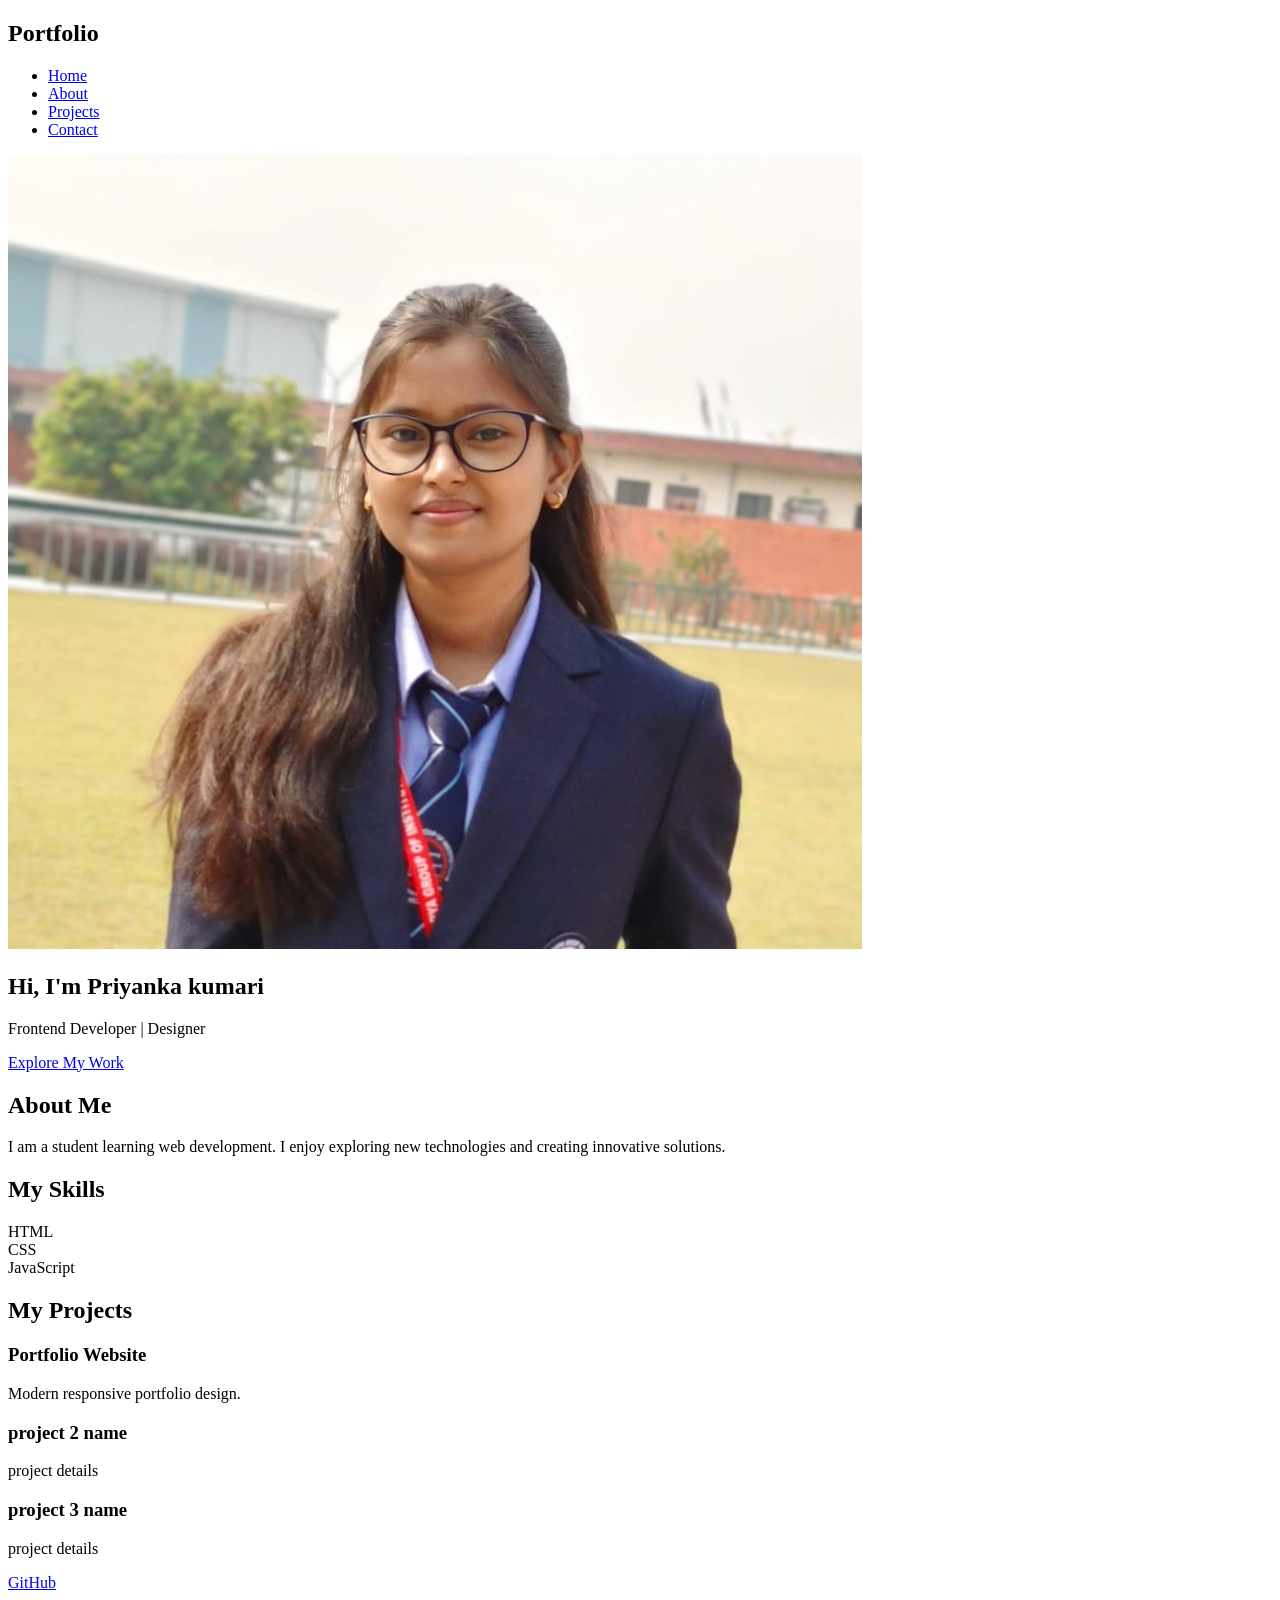
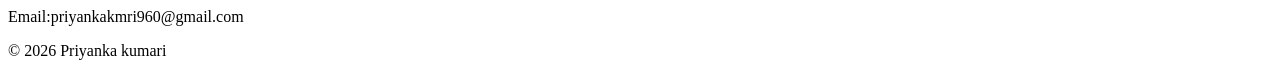
==== INDEX.HTML @ 2ff2fdf0 "My Portfolio" ====
<!DOCTYPE html>
<html lang="en">
<head>
  <meta charset="UTF-8">
  <meta name="viewport" content="width=device-width, initial-scale=1.0">
  <title>My Portfolio</title>
  <link rel="stylesheet" href="style.css">
</head>
<body>

<header>
  <nav>
    <h2 class="logo">Portfolio</h2>
    <ul>
      <li><a href="#home">Home</a></li>
      <li><a href="#about">About</a></li>
      <li><a href="#projects">Projects</a></li>
      <li><a href="#contact">Contact</a></li>
    </ul>
  </nav>
</header>

<!-- HERO -->
<section id="home" class="hero">
  <div class="overlay"></div>
  <div class="hero-content">

   <img src="WhatsApp Image 2026-04-16 at 9.59.14 PM.jpeg" alt="Profile" class="profile-img">

    <h1>Hi, I'm <span>Priyanka kumari</span></h1>
    <p>Frontend Developer | Designer</p>
    <a href="#projects" class="btn">Explore My Work</a>
  </div>
</section>



<!-- ABOUT -->
<section id="about" class="section glass">
  <h2>About Me</h2>
  <p>I am a student learning web development. I enjoy exploring new technologies and creating innovative solutions.</p>
</section>

<!-- Skills -->
    <section id="skills" class="section">
        <h2>My Skills</h2>
        <div class="skills-container">
            <div class="skill">HTML</div>
            <div class="skill">CSS</div>
            <div class="skill">JavaScript</div>
        </div>
    </section>


<!-- PROJECTS -->
<section id="projects" class="section">
  <h2>My Projects</h2>
  <div class="projects-container">

    <div class="project-card">
      <h3>Portfolio Website</h3>
      <p>Modern responsive portfolio design.</p>
    </div>

    <div class="project-card">
      <h3>project 2 name</h3>
      <p>project details</p>
    </div>

    <div class="project-card">
      <h3>project 3 name</h3>
      <p>project details</p>
    </div>

  </div>
</section>
<div class="github-section">
<a href="https://github.com/Priyanka-798" class="github-link" target="_blank">GitHub</a>
</div>
<!-- CONTACT -->
<section id="contact" class="section glass">
  
  <p>Email:priyankakmri960@gmail.com</p>
</section>

<footer>
  <p>© 2026 Priyanka kumari</p>
</footer>

</body>
</html>
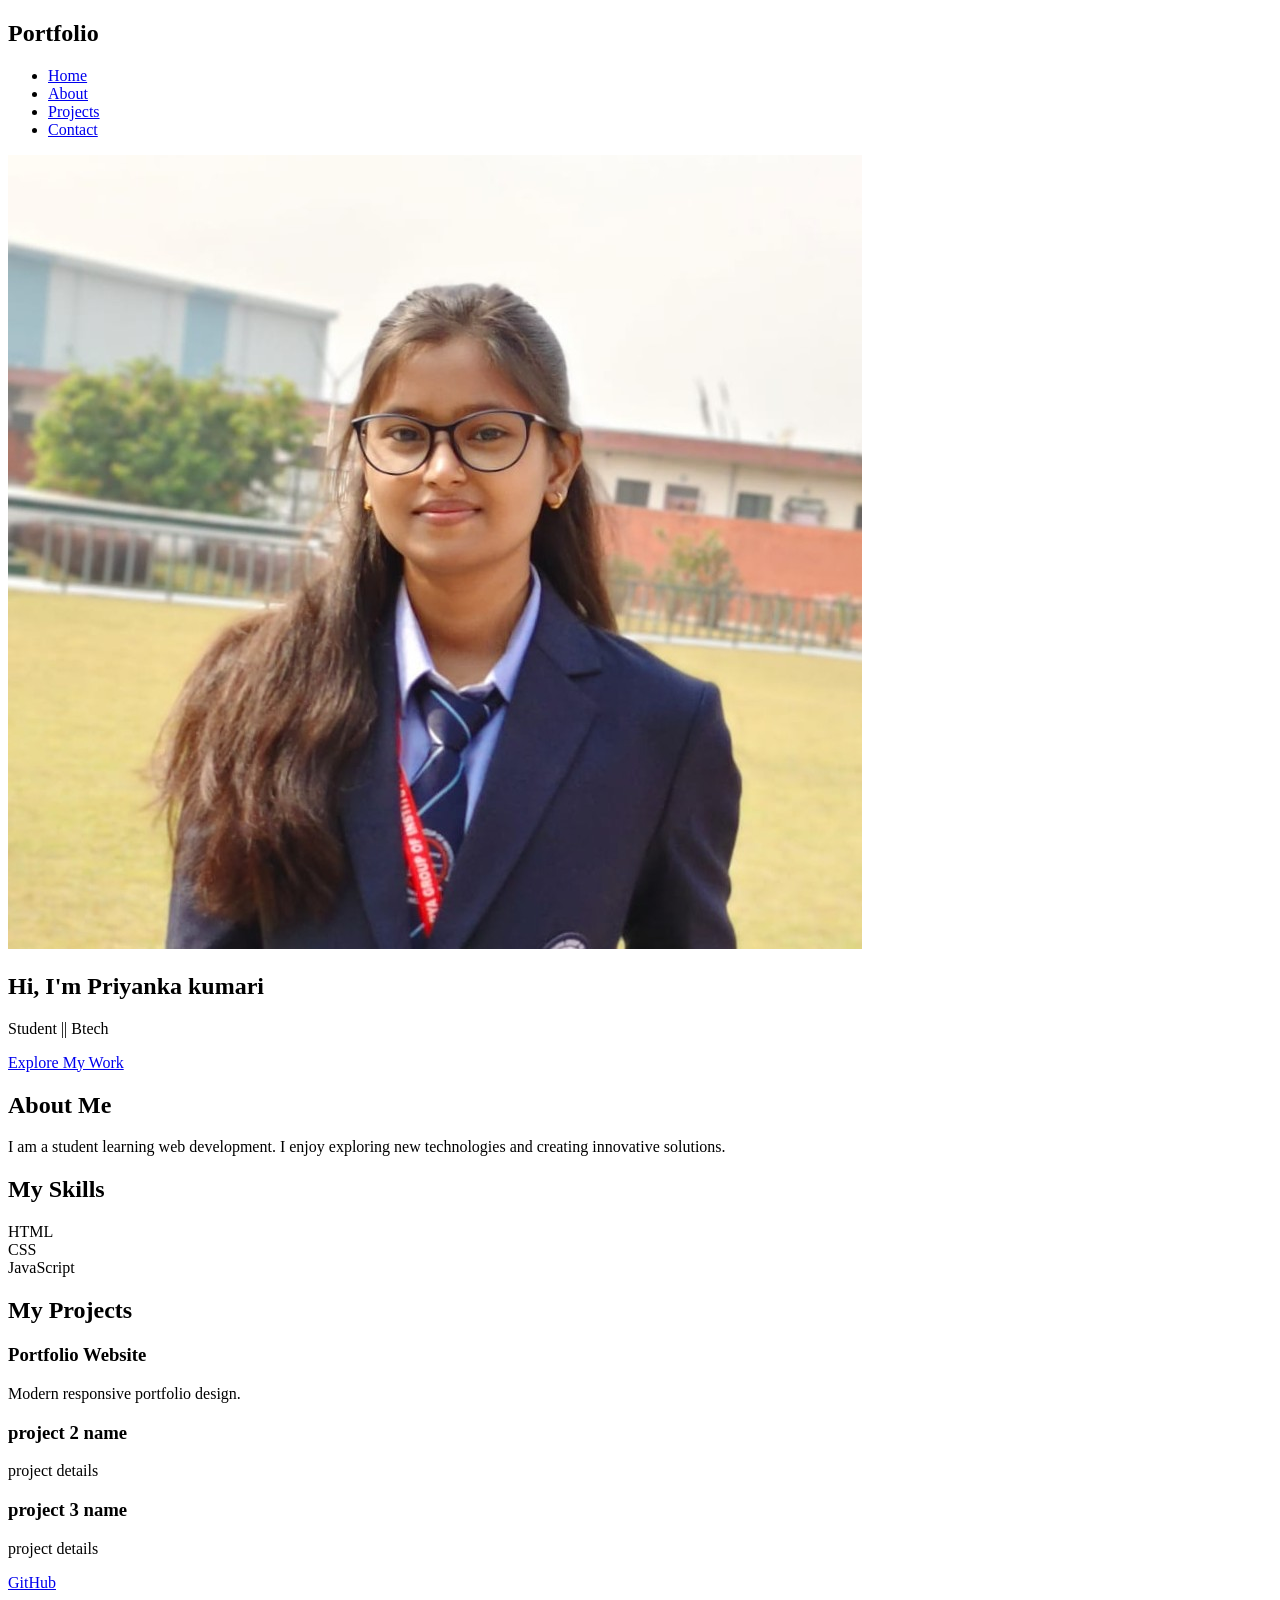
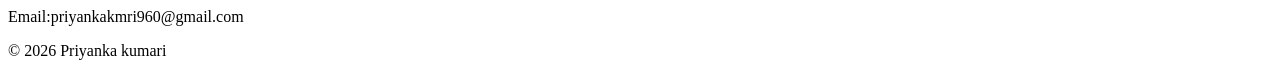
==== commit 22735a29: "My Portfolio" ====
--- a/INDEX.HTML
+++ b/INDEX.HTML
@@ -28,8 +28,7 @@
    <img src="WhatsApp Image 2026-04-16 at 9.59.14 PM.jpeg" alt="Profile" class="profile-img">
 
     <h1>Hi, I'm <span>Priyanka kumari</span></h1>
-    <p>Frontend Developer | Designer</p>
-    <a href="#projects" class="btn">Explore My Work</a>
+    <p> Student || Btech </p> <a href="#projects" class="btn">Explore My Work</a>
   </div>
 </section>
 
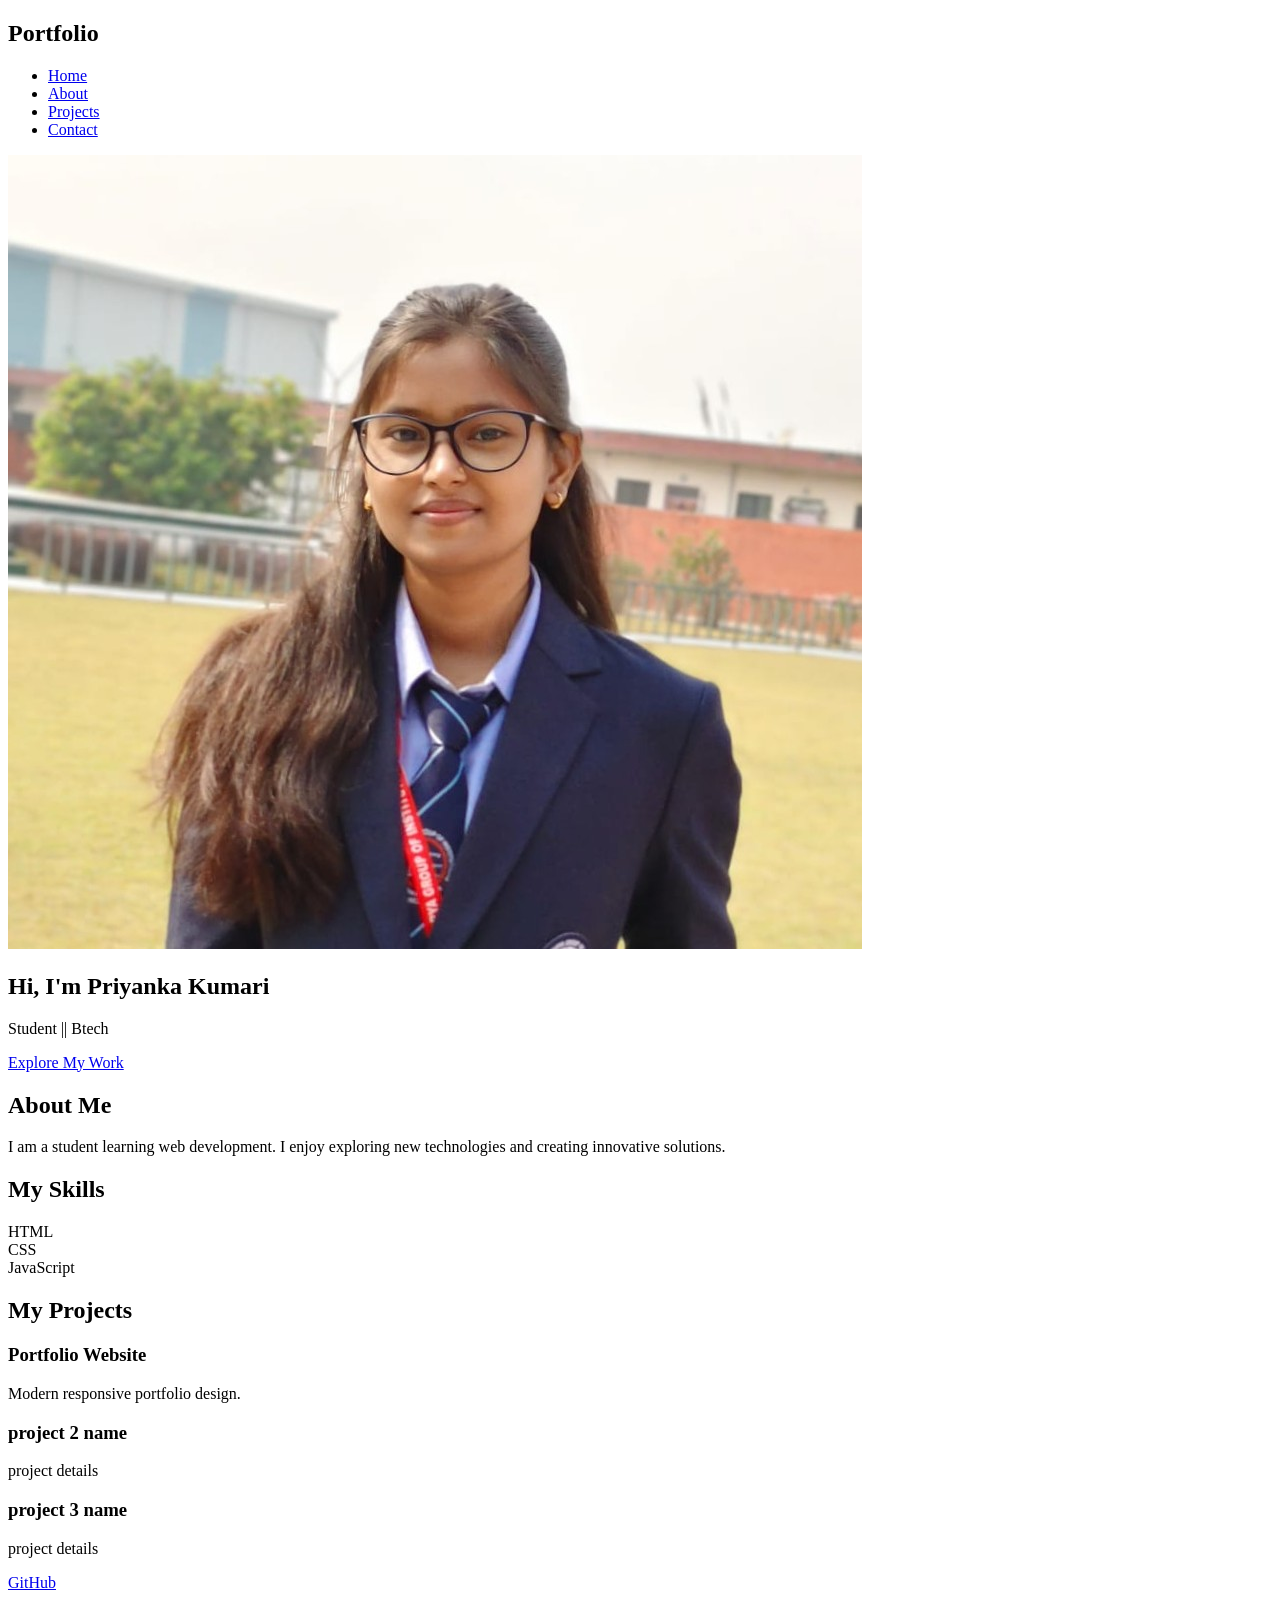
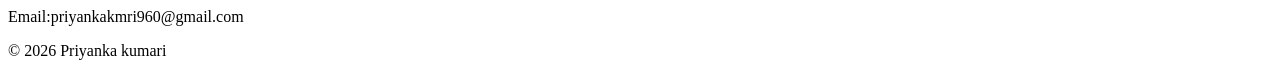
==== commit 69283020: "logic improved" ====
--- a/INDEX.HTML
+++ b/INDEX.HTML
@@ -27,7 +27,7 @@
 
    <img src="WhatsApp Image 2026-04-16 at 9.59.14 PM.jpeg" alt="Profile" class="profile-img">
 
-    <h1>Hi, I'm <span>Priyanka kumari</span></h1>
+    <h1>Hi, I'm <span>Priyanka Kumari</span></h1>
     <p> Student || Btech </p> <a href="#projects" class="btn">Explore My Work</a>
   </div>
 </section>
